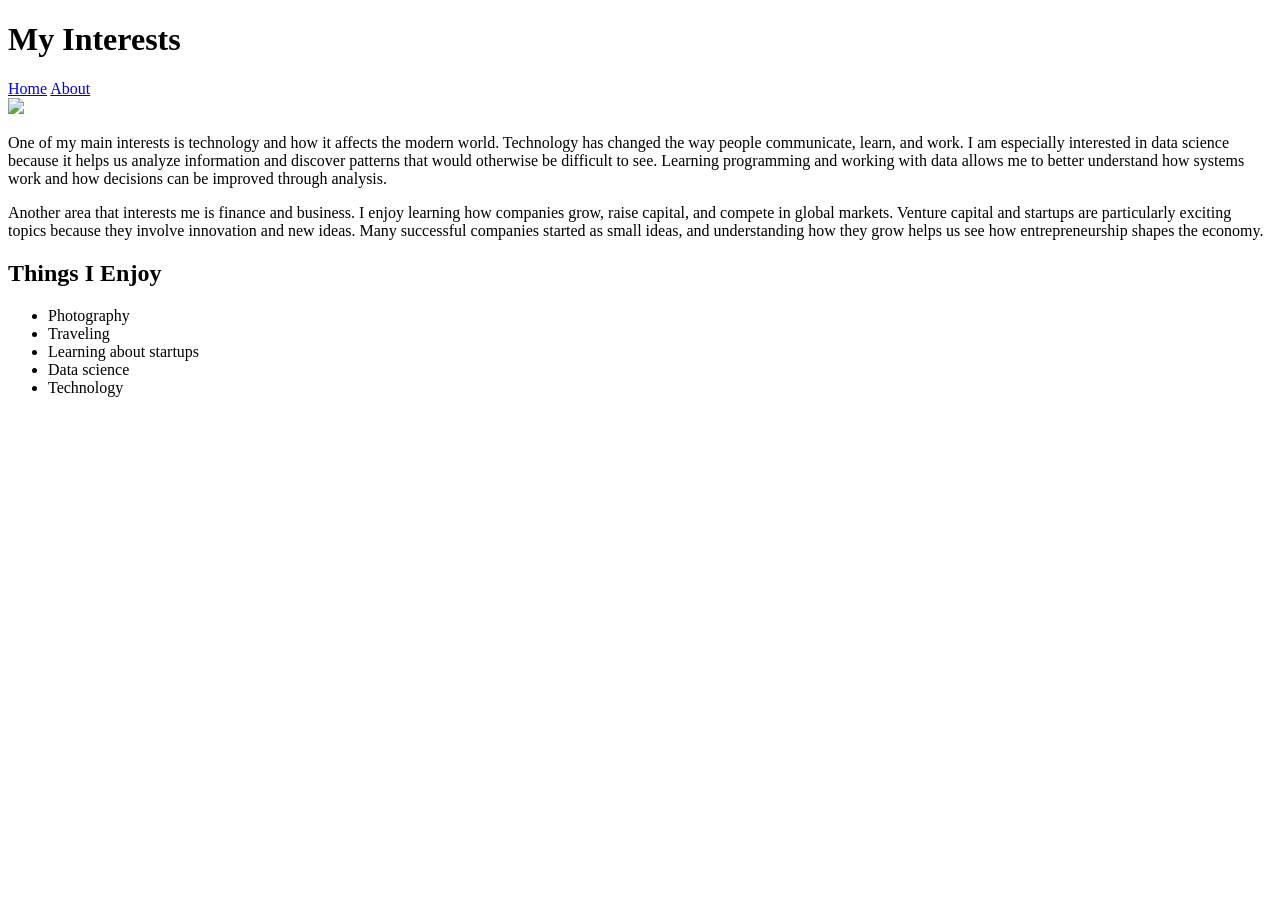
==== about.html @ 51bd2873 "Create about.html" ====
<!DOCTYPE html>
<html>

<head>
<title>My Interests</title>
<link rel="stylesheet" href="style.css">
</head>

<body>

<h1>My Interests</h1>

<nav>
<a href="index.html">Home</a>
<a href="about.html">About</a>
</nav>

<img src="https://images.unsplash.com/photo-1519389950473-47ba0277781c" width="400">

<p>
One of my main interests is technology and how it affects the modern world. Technology has changed the way people communicate, learn, and work. I am especially interested in data science because it helps us analyze information and discover patterns that would otherwise be difficult to see. Learning programming and working with data allows me to better understand how systems work and how decisions can be improved through analysis.
</p>

<p>
Another area that interests me is finance and business. I enjoy learning how companies grow, raise capital, and compete in global markets. Venture capital and startups are particularly exciting topics because they involve innovation and new ideas. Many successful companies started as small ideas, and understanding how they grow helps us see how entrepreneurship shapes the economy.
</p>

<h2>Things I Enjoy</h2>

<ul>
<li>Photography</li>
<li>Traveling</li>
<li>Learning about startups</li>
<li>Data science</li>
<li>Technology</li>
</ul>

</body>
</html>
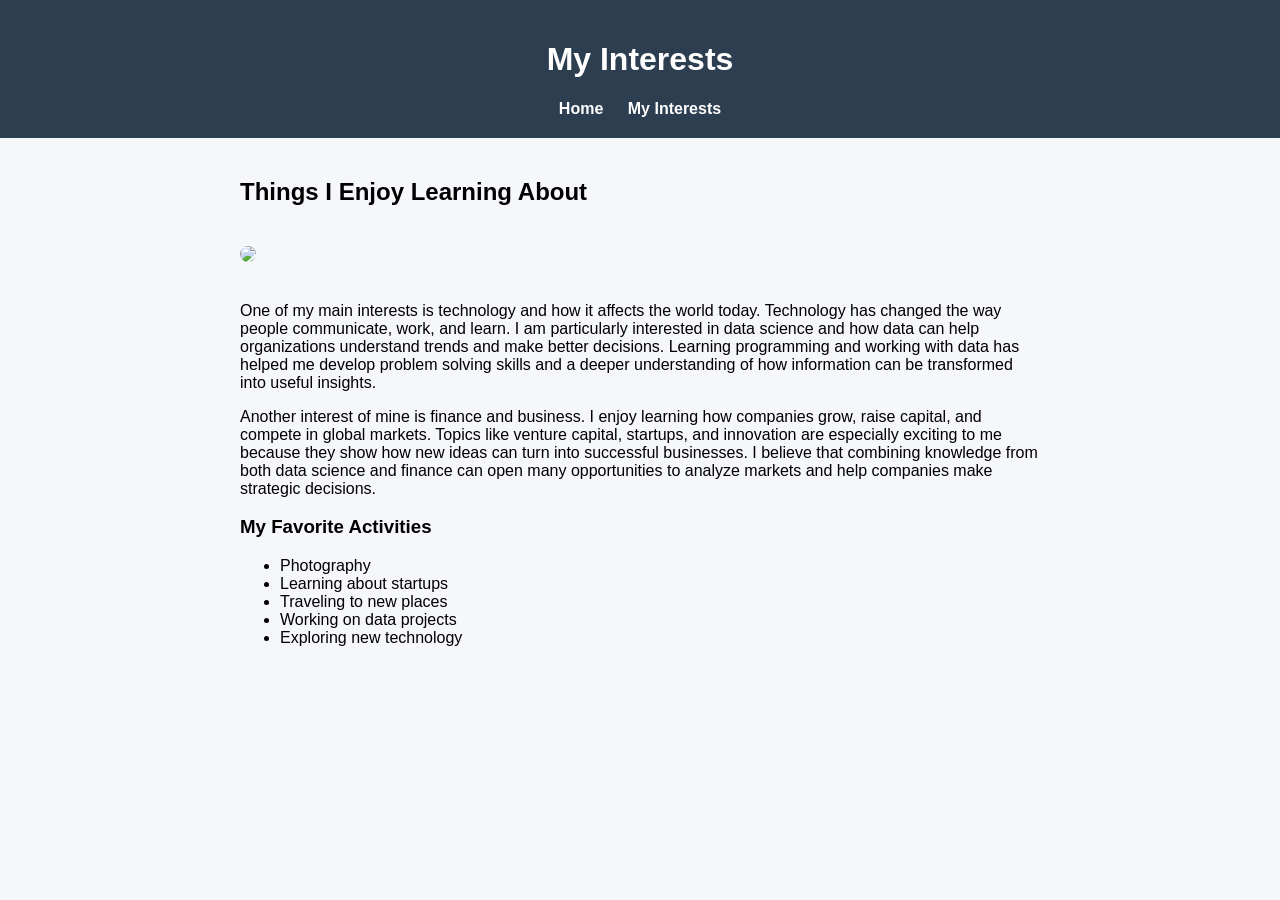
==== commit 1e3dd52f: "Add files via upload" ====
--- a/about.html
+++ b/about.html
@@ -1,39 +1,46 @@
 <!DOCTYPE html>
 <html>
-
 <head>
-<title>My Interests</title>
-<link rel="stylesheet" href="style.css">
+    <title>My Interests</title>
+    <link rel="stylesheet" href="style.css">
 </head>
 
 <body>
 
-<h1>My Interests</h1>
+<header>
+    <h1>My Interests</h1>
 
-<nav>
-<a href="index.html">Home</a>
-<a href="about.html">About</a>
-</nav>
+    <nav>
+        <a href="index.html">Home</a>
+        <a href="about.html">My Interests</a>
+    </nav>
+</header>
 
-<img src="https://images.unsplash.com/photo-1519389950473-47ba0277781c" width="400">
+<section class="container">
+
+<h2>Things I Enjoy Learning About</h2>
+
+<img src="https://images.unsplash.com/photo-1519389950473-47ba0277781c" width="500">
 
 <p>
-One of my main interests is technology and how it affects the modern world. Technology has changed the way people communicate, learn, and work. I am especially interested in data science because it helps us analyze information and discover patterns that would otherwise be difficult to see. Learning programming and working with data allows me to better understand how systems work and how decisions can be improved through analysis.
+One of my main interests is technology and how it affects the world today. Technology has changed the way people communicate, work, and learn. I am particularly interested in data science and how data can help organizations understand trends and make better decisions. Learning programming and working with data has helped me develop problem solving skills and a deeper understanding of how information can be transformed into useful insights.
 </p>
 
 <p>
-Another area that interests me is finance and business. I enjoy learning how companies grow, raise capital, and compete in global markets. Venture capital and startups are particularly exciting topics because they involve innovation and new ideas. Many successful companies started as small ideas, and understanding how they grow helps us see how entrepreneurship shapes the economy.
+Another interest of mine is finance and business. I enjoy learning how companies grow, raise capital, and compete in global markets. Topics like venture capital, startups, and innovation are especially exciting to me because they show how new ideas can turn into successful businesses. I believe that combining knowledge from both data science and finance can open many opportunities to analyze markets and help companies make strategic decisions.
 </p>
 
-<h2>Things I Enjoy</h2>
+<h3>My Favorite Activities</h3>
 
 <ul>
-<li>Photography</li>
-<li>Traveling</li>
-<li>Learning about startups</li>
-<li>Data science</li>
-<li>Technology</li>
+    <li>Photography</li>
+    <li>Learning about startups</li>
+    <li>Traveling to new places</li>
+    <li>Working on data projects</li>
+    <li>Exploring new technology</li>
 </ul>
 
+</section>
+
 </body>
-</html>
+</html>
--- a/style.css
+++ b/style.css
@@ -0,0 +1,41 @@
+body {
+    font-family: Arial, sans-serif;
+    background-color: #f5f7fb;
+    margin: 0;
+}
+
+header {
+    background-color: #2c3e50;
+    color: white;
+    padding: 20px;
+    text-align: center;
+}
+
+nav a {
+    color: white;
+    margin: 10px;
+    text-decoration: none;
+    font-weight: bold;
+}
+
+nav a:hover {
+    color: #ffd166;
+}
+
+.container {
+    width: 800px;
+    margin: auto;
+    padding: 20px;
+}
+
+img {
+    margin: 20px 0;
+    border-radius: 10px;
+}
+
+footer {
+    background-color: #2c3e50;
+    color: white;
+    text-align: center;
+    padding: 15px;
+}
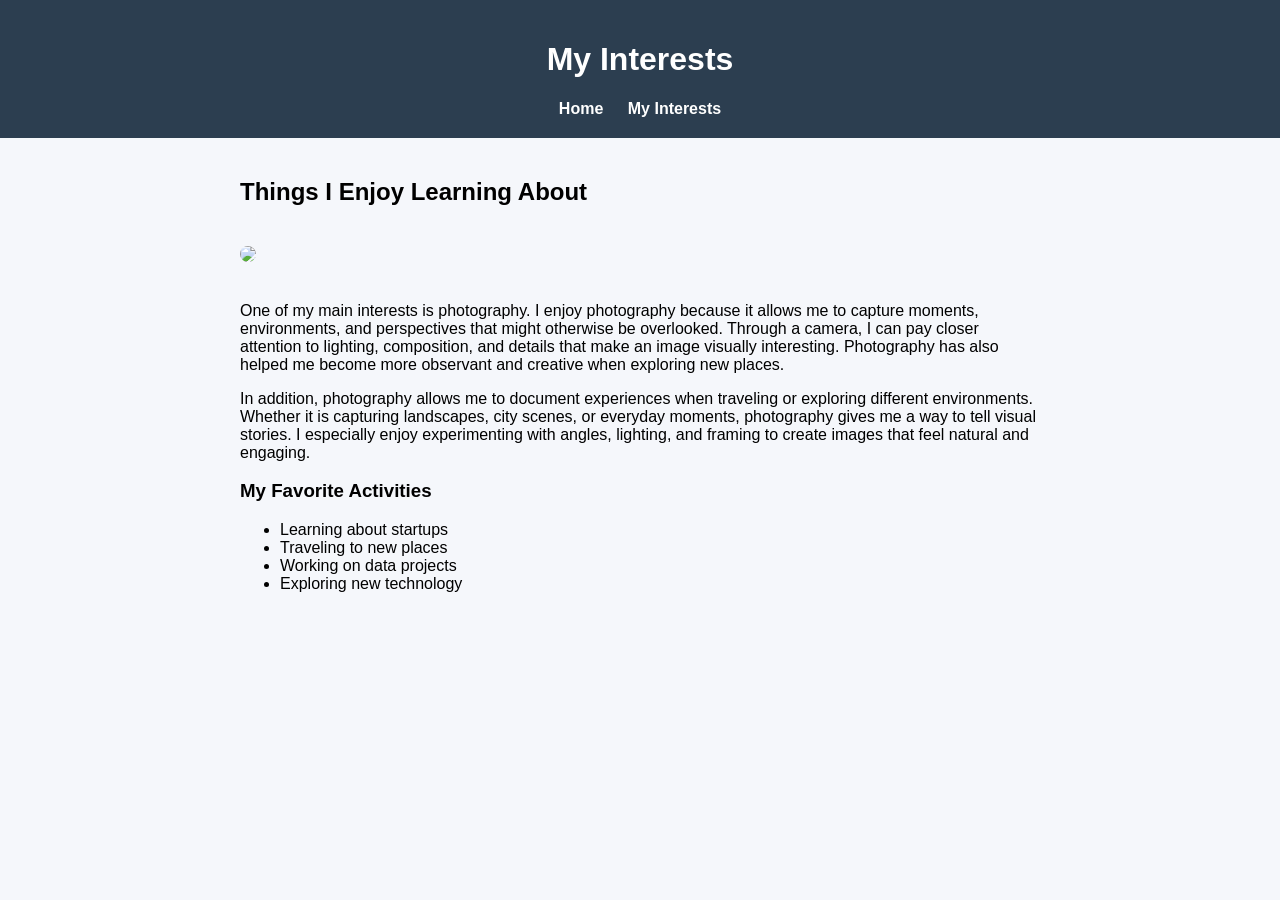
==== commit 8a25a872: "Update about.html" ====
--- a/about.html
+++ b/about.html
@@ -20,20 +20,19 @@
 
 <h2>Things I Enjoy Learning About</h2>
 
-<img src="https://images.unsplash.com/photo-1519389950473-47ba0277781c" width="500">
+<img src="https://images.unsplash.com/photo-1500530855697-b586d89ba3ee" width="500">
 
-<p>
-One of my main interests is technology and how it affects the world today. Technology has changed the way people communicate, work, and learn. I am particularly interested in data science and how data can help organizations understand trends and make better decisions. Learning programming and working with data has helped me develop problem solving skills and a deeper understanding of how information can be transformed into useful insights.
+    <p>
+One of my main interests is photography. I enjoy photography because it allows me to capture moments, environments, and perspectives that might otherwise be overlooked. Through a camera, I can pay closer attention to lighting, composition, and details that make an image visually interesting. Photography has also helped me become more observant and creative when exploring new places.
 </p>
 
 <p>
-Another interest of mine is finance and business. I enjoy learning how companies grow, raise capital, and compete in global markets. Topics like venture capital, startups, and innovation are especially exciting to me because they show how new ideas can turn into successful businesses. I believe that combining knowledge from both data science and finance can open many opportunities to analyze markets and help companies make strategic decisions.
+In addition, photography allows me to document experiences when traveling or exploring different environments. Whether it is capturing landscapes, city scenes, or everyday moments, photography gives me a way to tell visual stories. I especially enjoy experimenting with angles, lighting, and framing to create images that feel natural and engaging.
 </p>
 
 <h3>My Favorite Activities</h3>
 
 <ul>
-    <li>Photography</li>
     <li>Learning about startups</li>
     <li>Traveling to new places</li>
     <li>Working on data projects</li>
@@ -43,4 +42,4 @@
 </section>
 
 </body>
-</html>+</html>
